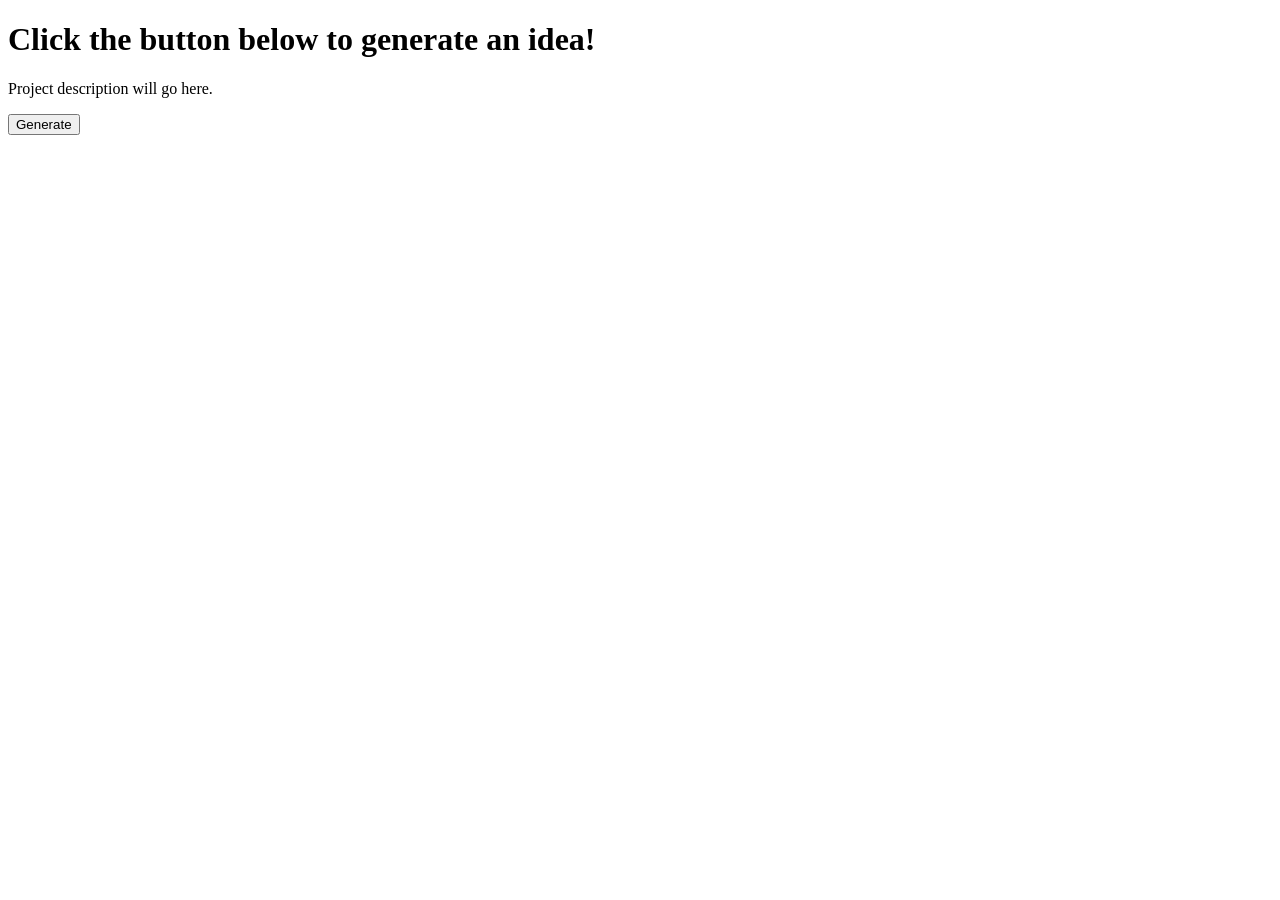
==== ProjectGenerator/index.html @ c719c2f4 "Add files via upload" ====
<!DOCTYPE html>
<html lang="en">
<head>
    <meta charset="UTF-8">
    <meta name="viewport" content="width=device-width, initial-scale=1.0">
    <title>Random Project Generator</title>
</head>
<body>
    <h1 id="projectlbl">Click the button below to generate an idea!</h1>
    <p id="projectdesc">Project description will go here.</p>
    <button id="generatebtn">Generate</button>
</body>
</html>
<script src="script.js" defer></script>
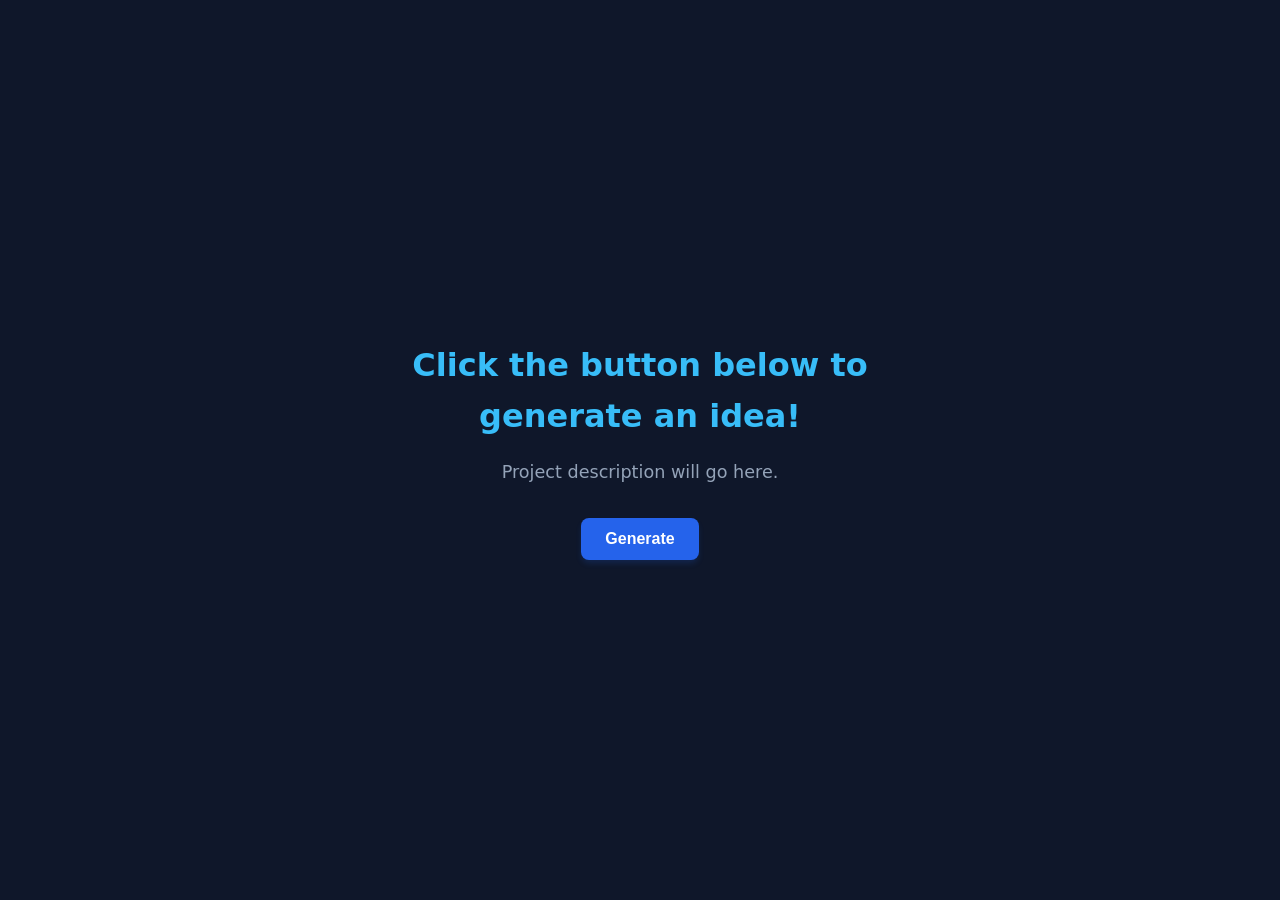
==== commit 8db7eec6: "Fixed iteration logic, added styles.css" ====
--- a/ProjectGenerator/index.html
+++ b/ProjectGenerator/index.html
@@ -4,6 +4,9 @@
     <meta charset="UTF-8">
     <meta name="viewport" content="width=device-width, initial-scale=1.0">
     <title>Random Project Generator</title>
+    <script src="projects.js"></script>
+    <script src="script.js" defer></script>
+    <link rel="stylesheet" href="styles.css">
 </head>
 <body>
     <h1 id="projectlbl">Click the button below to generate an idea!</h1>
@@ -11,4 +14,3 @@
     <button id="generatebtn">Generate</button>
 </body>
 </html>
-<script src="script.js" defer></script>
--- a/ProjectGenerator/styles.css
+++ b/ProjectGenerator/styles.css
@@ -0,0 +1,60 @@
+/* 1. Base Reset & Layout Setup */
+* {
+    box-sizing: border-box;
+    margin: 0;
+    padding: 0;
+}
+
+body {
+    font-family: system-ui, -apple-system, BlinkMacSystemFont, 'Segoe UI', Roboto, Oxygen, Ubuntu, Cantarell, sans-serif;
+    background-color: #0f172a; /* Deep dark blue background */
+    color: #f8fafc; /* Crisp white text */
+    min-height: 100vh;
+    display: flex;
+    flex-direction: column;
+    justify-content: center;
+    align-items: center;
+    text-align: center;
+    padding: 20px;
+    line-height: 1.6;
+}
+
+/* 2. Project Title Styling */
+#projectlbl {
+    font-size: 2rem;
+    font-weight: 700;
+    max-width: 600px;
+    margin-bottom: 16px;
+    color: #38bdf8; /* Vibrant light blue anchor color */
+}
+
+/* 3. Description Styling */
+#projectdesc {
+    font-size: 1.1rem;
+    color: #94a3b8; /* Soft muted gray for better hierarchy */
+    max-width: 500px;
+    margin-bottom: 32px;
+}
+
+/* 4. Interactive Button Styling */
+#generatebtn {
+    background-color: #2563eb; /* Modern royal blue */
+    color: #ffffff;
+    font-size: 1rem;
+    font-weight: 600;
+    padding: 12px 24px;
+    border: none;
+    border-radius: 8px;
+    cursor: pointer;
+    box-shadow: 0 4px 6px -1px rgba(37, 99, 235, 0.2);
+    transition: background-color 0.2s ease, transform 0.1s ease;
+}
+
+/* Interactive States */
+#generatebtn:hover {
+    background-color: #1d4ed8; /* Darker blue on hover */
+}
+
+#generatebtn:active {
+    transform: scale(0.98); /* Subtle click depression effect */
+}
